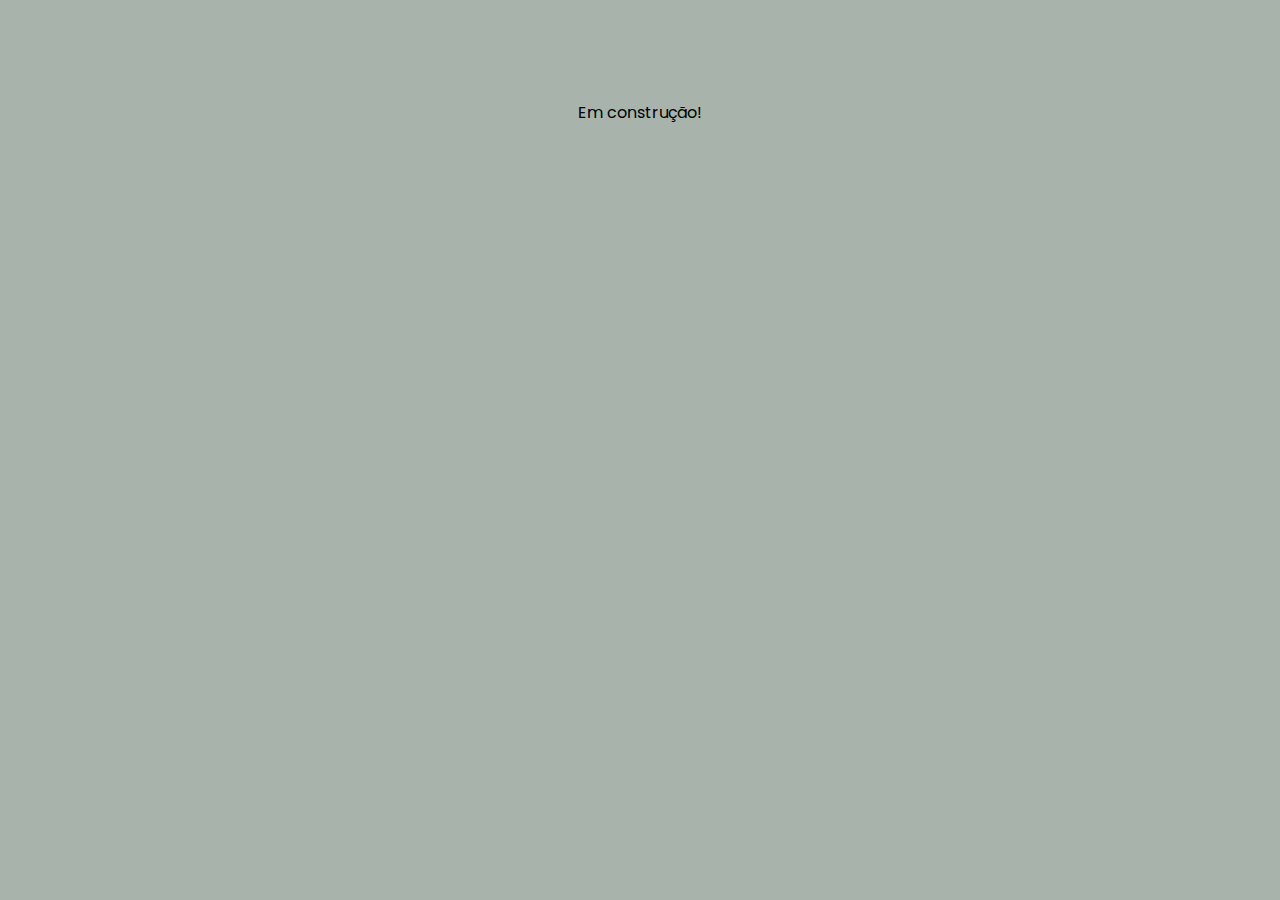
==== aulas.html @ 5694f994 "master" ====
<!DOCTYPE html>
<html lang="en">
<head>
    <meta charset="UTF-8">
    <meta http-equiv="X-UA-Compatible" content="IE=edge">
    <meta name="viewport" content="width=device-width, initial-scale=1.0">
    <title>Matemática</title>
    <link rel="stylesheet" type="text/css" href="style.css" />
    <!--
        CSS no computador: <link rel="stylesheet" type="text/css" href="style.css" /> 
        CSS na internet: <link href="https://elcios.github.io/matematica/style.css" rel="stylesheet">
    -->    
</head>
<body>
    <div class="em_construcao">
        <p>Em construção!</p>
    </div>
</body>
</html>
---- style.css ----
@import url("https://fonts.googleapis.com/css2?family=Poppins:wght@100;200;300;400;500;600;700;800;900&display=swap");

*{
    padding: 0;
    margin: 0;
    box-sizing: border-box;
    font-family: "Poppins";
    
}

body{
    background-color: #a7b3ab;
}


.Container-cabeçalho{
    display: flex;
    justify-content: space-around;
    align-items: center;
    margin-top: 3rem;
    width: 100%;
}

.em_construcao {
    margin: auto;
    width: 60%;
    border: 3px solid #73AD21;
    padding: 100px;
    border:none;
    text-align: center;
  }

.logo{
    display: flex;
    align-items: center;
}

.logo img{
    width: 120px;
    height: auto;
}

.logo h1{
    color: #fff;
    font-size: 1.55rem;
    font-weight: 700;
    margin-left: 0.8rem;
}

ul{
    display: flex;
    list-style: none;
    gap: 1.5rem;
}

ul li a{
    text-decoration: none;
    color: #fff;
    cursor: pointer;
}

ul li a:hover{
    color: #5bacdf;

}

.btn{
    color: #fff;
    background-color: #5bacdf;
    padding: 0.9rem 1.3rem;
    border-radius: 0.5rem;
}

.btn:hover{
    color: #fff;
    background-color: #011927;
}

.Meio{
    display: flex;
    max-width: 100%;
    margin-top: 5rem;
    justify-content: space-around;
    align-items: center;
    flex-wrap: wrap;
    
}



.Direita img{
    max-width: 100%;
    width: 300px;
    height: auto;
}

.Esquerda{
    max-width: 100%;
}



.Title h1{
    font-size: 50px;
    color: #ccc;
}

.Esquerda p{
    color: #ccc;
    line-height: 2.5rem;
}

button{
    color: #fff;
    background-color: #5bacdf;
    padding: 0.9rem 1.3rem;
    border-radius: 0.5rem;
    border: none;
    margin-top: 1.5rem;
    cursor: pointer;
}

button:hover{

    color: #fff;
    background-color: #2889c2;

}

aside{
    display: none;
}



@media screen and (max-width: 740px) {

    ul{
        display: none;
    }

    .links{
        display: block;
    }

   .logo{
    margin-right: 15rem;
   }

  
    aside{
        position: absolute;
        top: 0;
        right: 0;
        display: flex;
        overflow: hidden;
    }
    
    .icon-menu ion-icon{
        width: 45px;
        height: 45px;
        margin-right: 1.5rem;
        margin-top: 2rem;
        color: #ccc;
    
    }
    
    #barra-menu{
        background: #2889c2;
        height: 110vh;
        width: 0px;
        transition: 0.3s all;
        
    }

    #barra-menu ul{

        align-items: center;
        text-align: center;
        padding: 5rem;
        line-height: 5rem;
        

    }

    
 
    #barra-menu ul li a{
        color: #011927;
        text-decoration: none;
        font-size: 1rem;
        width: 100%;
       
      
    }
    
    #barra-menu ul li a:hover{
        padding: 8px;
        border-radius: 15px;
        background: #5bacdf;
    
    }
    
    .C-icon{
    
        margin-top: 50%;
        display: flex;
        justify-content: center;
        text-align: center;
        gap: 15px;
        overflow: hidden;
       
    }
    
    .C-icon span{
        color: #FBF7F7;
        font-size: 1rem;
        
        
    }
    
    .C-icon span:hover{
        transition: 0.2s;
        transform: 0.5;
        color: #C229AA;
    }
    
}


@media screen and (max-width: 580px){
    
    .Title h1{
        font-size: 2.2rem;
        margin-left: 1.5rem;
    }

    .Esquerda p{
        font-size: 1rem;
        margin-left: 1.5rem;
        width: 450px;
    }

    button{

        margin-left: 1.5rem;

    }

    .Direita img{
        max-width: 100%;
        width: 450px;
        margin-top: 4.5rem;
        height: auto;
    }
}

@media screen and (max-width: 440px){

     .Direita img{
        margin-left: 1.2rem;
     }

}

@media screen and (max-width: 414px){
    .Esquerda p{
        width: 300px;
    }
}


@media screen and (max-width: 375px){
    .Esquerda p{
        width: 300px;
    }

   
}
---- style.css ----
@import url("https://fonts.googleapis.com/css2?family=Poppins:wght@100;200;300;400;500;600;700;800;900&display=swap");

*{
    padding: 0;
    margin: 0;
    box-sizing: border-box;
    font-family: "Poppins";
    
}

body{
    background-color: #a7b3ab;
}


.Container-cabeçalho{
    display: flex;
    justify-content: space-around;
    align-items: center;
    margin-top: 3rem;
    width: 100%;
}

.em_construcao {
    margin: auto;
    width: 60%;
    border: 3px solid #73AD21;
    padding: 100px;
    border:none;
    text-align: center;
  }

.logo{
    display: flex;
    align-items: center;
}

.logo img{
    width: 120px;
    height: auto;
}

.logo h1{
    color: #fff;
    font-size: 1.55rem;
    font-weight: 700;
    margin-left: 0.8rem;
}

ul{
    display: flex;
    list-style: none;
    gap: 1.5rem;
}

ul li a{
    text-decoration: none;
    color: #fff;
    cursor: pointer;
}

ul li a:hover{
    color: #5bacdf;

}

.btn{
    color: #fff;
    background-color: #5bacdf;
    padding: 0.9rem 1.3rem;
    border-radius: 0.5rem;
}

.btn:hover{
    color: #fff;
    background-color: #011927;
}

.Meio{
    display: flex;
    max-width: 100%;
    margin-top: 5rem;
    justify-content: space-around;
    align-items: center;
    flex-wrap: wrap;
    
}



.Direita img{
    max-width: 100%;
    width: 300px;
    height: auto;
}

.Esquerda{
    max-width: 100%;
}



.Title h1{
    font-size: 50px;
    color: #ccc;
}

.Esquerda p{
    color: #ccc;
    line-height: 2.5rem;
}

button{
    color: #fff;
    background-color: #5bacdf;
    padding: 0.9rem 1.3rem;
    border-radius: 0.5rem;
    border: none;
    margin-top: 1.5rem;
    cursor: pointer;
}

button:hover{

    color: #fff;
    background-color: #2889c2;

}

aside{
    display: none;
}



@media screen and (max-width: 740px) {

    ul{
        display: none;
    }

    .links{
        display: block;
    }

   .logo{
    margin-right: 15rem;
   }

  
    aside{
        position: absolute;
        top: 0;
        right: 0;
        display: flex;
        overflow: hidden;
    }
    
    .icon-menu ion-icon{
        width: 45px;
        height: 45px;
        margin-right: 1.5rem;
        margin-top: 2rem;
        color: #ccc;
    
    }
    
    #barra-menu{
        background: #2889c2;
        height: 110vh;
        width: 0px;
        transition: 0.3s all;
        
    }

    #barra-menu ul{

        align-items: center;
        text-align: center;
        padding: 5rem;
        line-height: 5rem;
        

    }

    
 
    #barra-menu ul li a{
        color: #011927;
        text-decoration: none;
        font-size: 1rem;
        width: 100%;
       
      
    }
    
    #barra-menu ul li a:hover{
        padding: 8px;
        border-radius: 15px;
        background: #5bacdf;
    
    }
    
    .C-icon{
    
        margin-top: 50%;
        display: flex;
        justify-content: center;
        text-align: center;
        gap: 15px;
        overflow: hidden;
       
    }
    
    .C-icon span{
        color: #FBF7F7;
        font-size: 1rem;
        
        
    }
    
    .C-icon span:hover{
        transition: 0.2s;
        transform: 0.5;
        color: #C229AA;
    }
    
}


@media screen and (max-width: 580px){
    
    .Title h1{
        font-size: 2.2rem;
        margin-left: 1.5rem;
    }

    .Esquerda p{
        font-size: 1rem;
        margin-left: 1.5rem;
        width: 450px;
    }

    button{

        margin-left: 1.5rem;

    }

    .Direita img{
        max-width: 100%;
        width: 450px;
        margin-top: 4.5rem;
        height: auto;
    }
}

@media screen and (max-width: 440px){

     .Direita img{
        margin-left: 1.2rem;
     }

}

@media screen and (max-width: 414px){
    .Esquerda p{
        width: 300px;
    }
}


@media screen and (max-width: 375px){
    .Esquerda p{
        width: 300px;
    }

   
}
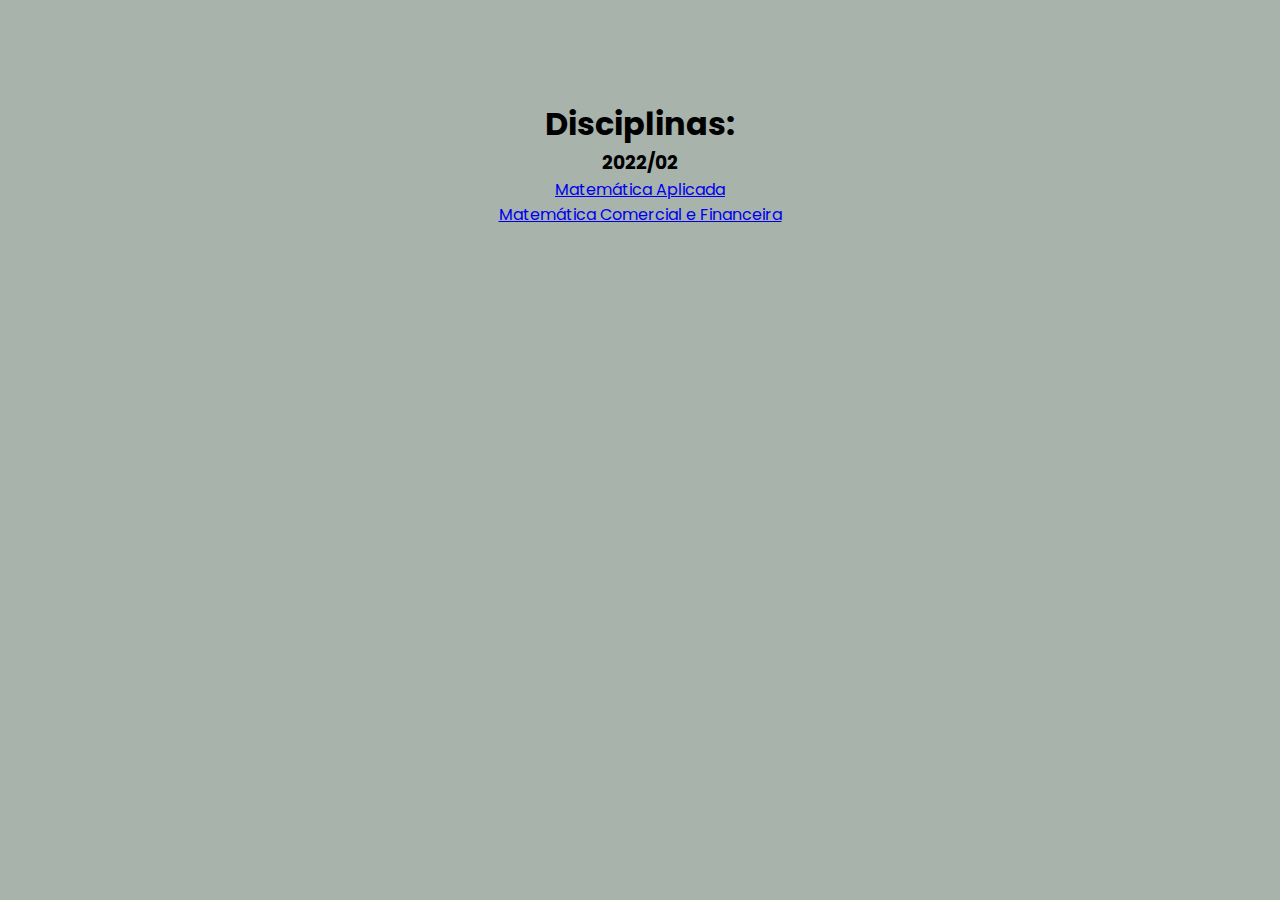
==== commit 9d207149: "Atualiza Aulas" ====
--- a/aulas.html
+++ b/aulas.html
@@ -13,7 +13,16 @@
 </head>
 <body>
     <div class="em_construcao">
-        <p>Em construção!</p>
+        <h1>Disciplinas:</p>
+    
+        <h3>2022/02</h3>
+        
+<a href="https://www.dropbox.com/sh/a4dnw28aojj0kmt/AADnsj9zeCJuFCFoT8cPTZpKa?dl=0">Matemática Aplicada</a></br>
+<a href="https://www.dropbox.com/sh/7ghm34tesy192mf/AAA6O5LRcX9vfO7y7CfbfxCJa?dl=0">Matemática Comercial e Financeira</a>
+    
     </div>
+
+
+
 </body>
 </html>--- a/style.css
+++ b/style.css
@@ -11,6 +11,19 @@
 body{
     background-color: #a7b3ab;
 }
+
+.formulario {
+    display: flex;
+    align-items: center;
+    height: auto;
+    border: none;
+    margin-left: auto;
+    margin-top: 2%;
+    text-align: center;
+    width: 100%;
+    flex-direction: column;
+  }
+
 
 
 .Container-cabeçalho{
@@ -30,6 +43,95 @@
     text-align: center;
   }
 
+#titulo {
+    margin: auto;
+    text-align: center;
+}
+
+#subtitulo {
+    margin: auto;
+    text-align: center;
+}
+
+fieldset {
+    border: 0;
+}
+
+.contato {
+    margin-left: auto;
+    margin-top: 2%;
+    justify-content: center;
+    text-align: center;
+    width: 80%;
+}
+
+input, select, textarea, button {
+    border-radius: 5px;
+    width: 80%;
+}
+
+.campo {
+    margin-bottom: 0.2em;
+    width: 100%;
+}
+
+.campo label{
+    margin-bottom: 0.2em;
+    display: block;
+}
+
+fieldset.grupo .campo {
+    float:  left;
+    margin-right: 0em;
+}
+
+.campo input[type="text"], .campo input[type="email"], .campo select, .campo textarea {
+    padding: 0.2em;
+    border: 0px solid #59429d;
+    box-shadow: 2px 2px 2px rgba(0,0,0,0.2);
+}
+
+/* Elementos de classe "campo" de tag <select> e <option>*/
+.campo select option {
+    padding-right: em;
+}
+
+/* Elemento de classe "campo" com tag <input>, <select> e <textarea> tocas com estado da pseudoclasse "focus"*/
+.campo input:focus, .campo select:focus, .campo textarea:focus {
+    background: #E0E0F8;
+}
+
+/* Elemento de classe "botao" */
+.botao {
+    font-size: 1.2em;
+    background: #59429d;
+    border: 0;
+    margin-bottom: 1em;
+    color: #ffffff;
+    padding: 0.2em 0.6em;
+    box-shadow: 2px 2px 2px rgba(0,0,0,0.2);
+    text-shadow: 1px 1px 1px rgba(0,0,0,0.5);
+    position: absolute;
+    top: 90%;
+    left: 50%;
+    margin-right: -50%;
+    transform: translate(-50%, -50%)
+}
+
+/* Elemento de classe "botao" com o estado da pseudoclasse "hover" */
+.botao:hover {
+    background: #CCBBFF;
+    box-shadow: inset 2px 2px 2px rgba(0,0,0,0.2);
+    text-shadow: none;
+}
+
+/* Elementos de classe botão e de tag <select> */
+.botao, select{
+    cursor: pointer;
+}
+
+
+
 .logo{
     display: flex;
     align-items: center;
@@ -65,6 +167,7 @@
 }
 
 .btn{
+    font-size:1.2em;
     color: #fff;
     background-color: #5bacdf;
     padding: 0.9rem 1.3rem;
--- a/style.css
+++ b/style.css
@@ -11,6 +11,19 @@
 body{
     background-color: #a7b3ab;
 }
+
+.formulario {
+    display: flex;
+    align-items: center;
+    height: auto;
+    border: none;
+    margin-left: auto;
+    margin-top: 2%;
+    text-align: center;
+    width: 100%;
+    flex-direction: column;
+  }
+
 
 
 .Container-cabeçalho{
@@ -30,6 +43,95 @@
     text-align: center;
   }
 
+#titulo {
+    margin: auto;
+    text-align: center;
+}
+
+#subtitulo {
+    margin: auto;
+    text-align: center;
+}
+
+fieldset {
+    border: 0;
+}
+
+.contato {
+    margin-left: auto;
+    margin-top: 2%;
+    justify-content: center;
+    text-align: center;
+    width: 80%;
+}
+
+input, select, textarea, button {
+    border-radius: 5px;
+    width: 80%;
+}
+
+.campo {
+    margin-bottom: 0.2em;
+    width: 100%;
+}
+
+.campo label{
+    margin-bottom: 0.2em;
+    display: block;
+}
+
+fieldset.grupo .campo {
+    float:  left;
+    margin-right: 0em;
+}
+
+.campo input[type="text"], .campo input[type="email"], .campo select, .campo textarea {
+    padding: 0.2em;
+    border: 0px solid #59429d;
+    box-shadow: 2px 2px 2px rgba(0,0,0,0.2);
+}
+
+/* Elementos de classe "campo" de tag <select> e <option>*/
+.campo select option {
+    padding-right: em;
+}
+
+/* Elemento de classe "campo" com tag <input>, <select> e <textarea> tocas com estado da pseudoclasse "focus"*/
+.campo input:focus, .campo select:focus, .campo textarea:focus {
+    background: #E0E0F8;
+}
+
+/* Elemento de classe "botao" */
+.botao {
+    font-size: 1.2em;
+    background: #59429d;
+    border: 0;
+    margin-bottom: 1em;
+    color: #ffffff;
+    padding: 0.2em 0.6em;
+    box-shadow: 2px 2px 2px rgba(0,0,0,0.2);
+    text-shadow: 1px 1px 1px rgba(0,0,0,0.5);
+    position: absolute;
+    top: 90%;
+    left: 50%;
+    margin-right: -50%;
+    transform: translate(-50%, -50%)
+}
+
+/* Elemento de classe "botao" com o estado da pseudoclasse "hover" */
+.botao:hover {
+    background: #CCBBFF;
+    box-shadow: inset 2px 2px 2px rgba(0,0,0,0.2);
+    text-shadow: none;
+}
+
+/* Elementos de classe botão e de tag <select> */
+.botao, select{
+    cursor: pointer;
+}
+
+
+
 .logo{
     display: flex;
     align-items: center;
@@ -65,6 +167,7 @@
 }
 
 .btn{
+    font-size:1.2em;
     color: #fff;
     background-color: #5bacdf;
     padding: 0.9rem 1.3rem;
